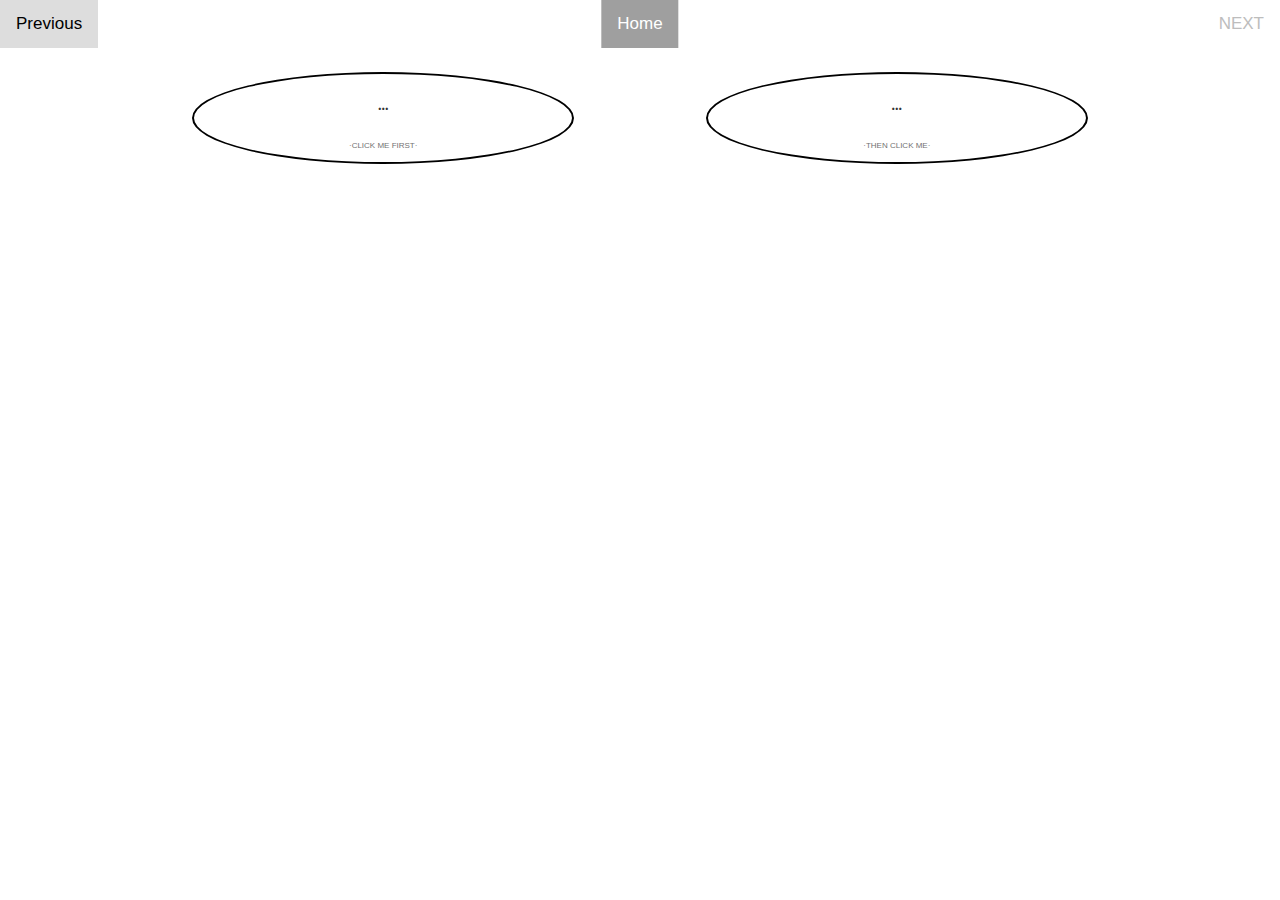
==== page2.html @ 729ce38e "Add files via upload" ====
<!DOCTYPE html>
<html lang="en">
<head>
    <meta charset="UTF-8">
    <meta name="viewport" content="width=device-width, initial-scale=1.0">
    <title>Document</title>
    <link rel="stylesheet" href="CSS/style2.css"> 

</head>

<!-- <style>
body {
    background-color: #ffffff;
}
body {
    margin: 0;
    font-family: Arial, Helvetica, sans-serif;
  }
  
  .topnav {
    position: relative;
    overflow: hidden;
    background-color: #333;
  }
  
  .topnav a {
    float: left;
    color: #f2f2f2;
    text-align: center;
    padding: 14px 16px;
    text-decoration: none;
    font-size: 17px;
  }
  
  .topnav a:hover {
    background-color: #ddd;
    color: black;
  }
  
  .topnav a.active {
    background-color: #04AA6D;
    color: white;
  }
  
  .topnav-centered a {
    float: none;
    position: absolute;
    top: 50%;
    left: 50%;
    transform: translate(-50%, -50%);
  }
  
  .topnav-right {
    float: right;
  }
  

  @media screen and (max-width: 600px) {
    .topnav a, .topnav-right {
      float: none;
      display: block;
    }
    
    .topnav-centered a {
      position: relative;
      top: 0;
      left: 0;
      transform: none;
    }
  } -->


</style>

<body>
       <!-- <div class="home-container">
        <a href="index.html">HOME</a>
        <a href="index.html">NEXT</a>
    </div> -->

    
    <!-- <div class="image-container">
        <img class="overlay-image" src="图片/bian.png" alt="Your Image">
    </div>

    <div class="image-container2">
        <img class="overlay-image2" src="图片/bian2.png" alt="Your Image">
    </div> -->
    

    <div class="topnav">
        <!-- Centered link -->
        <div class="topnav-centered">
          <a href="index.html" class="active">Home</a>
        </div>
        
      
        <a href="page1.html">Previous</a>
        
       
        <div class="topnav-right">
         <a href="page3.html">NEXT</a>
        </div>
        
      </div>



    <div class="video-container">
        <video autoplay loop muted>
            <source src="图片/V1.mp4" type="video/mp4">
        </video>
    </div>

    <div class="dialog-container">
        <div class="dialog-box" id="dialog-box-left">
            <p id="left-dialog">...</p>
            <button class="dialog-button" id="left-button">·CLICK ME FIRST·</button>
        </div>
        <div class="dialog-box" id="dialog-box-right">
            <p id="right-dialog">...</p>
            <button class="dialog-button" id="right-button">·THEN CLICK ME·</button>
        </div>
    </div>



    <script>
        const leftDialog = document.getElementById('left-dialog');
        const rightDialog = document.getElementById('right-dialog');
        const leftButton = document.getElementById('left-button');
        const rightButton = document.getElementById('right-button');
        const dialogBoxLeft = document.getElementById('dialog-box-left');
        const dialogBoxRight = document.getElementById('dialog-box-right');

        const dialogText = [
            'Ah, I want to see the fireworks.',
            'What kind of fireworks?',
            'The fireworks from my childhood.',
            'I feel like the memories are the fireworks of my childhood.',
            'Its been a long time since we‘ve had fireworks.',
            'Me too. Ever since they banned fireworks.',
            'Yeah, its like my childhood ended there, too.',
            'Me too.',
            'For me, there are three stages to a firework.',
            'What does it mean?',
            'Anticipation, joy, and solitude.',
            'Oh yes, I look forward to the early morning fireworks at the end of every year.',
            'Yes, and will be speechless with joy over the fireworks.',
            'Is it lonely because the fireworks went out?',
            'Yes.',
            'That is just like life.',
        ];
        

        let currentIndex = 0;

        leftButton.addEventListener('click', () => {
            if (currentIndex < dialogText.length) {
                leftDialog.textContent = dialogText[currentIndex];
                currentIndex++;
            } else {
                currentIndex = 0;
                leftDialog.textContent = dialogText[currentIndex];
                currentIndex++;
            }
        });

        rightButton.addEventListener('click', () => {
            if (currentIndex < dialogText.length) {
                rightDialog.textContent = dialogText[currentIndex];
                currentIndex++;
            } else {
                currentIndex = 0;
                rightDialog.textContent = dialogText[currentIndex];
                currentIndex++;
            }
        });
    </script>
</body>
</html>
---- CSS/style2.css ----
#left-dialog, #right-dialog {
    font-family:'Times New Roman', Times, serif;
    font-size: 14px; 
    font-weight: bold; 
    color: #333; 
}


.image-container {
    position: relative;
}

.overlay-image {
    position: absolute;
    width:10%;
    left: 30%;
    top: 300px;
    
}

.image-container2 {
    position: relative;
}

.overlay-image2 {
    position: absolute;
    width:10%;
    left: 60%;
    top: 300px;
    
}


.video-container {
    text-align: center;
    margin-top: 300px;

}

video {
    max-width: 30%;
    max-height: 30%;
}

.dialog-container {
    display: flex;
    justify-content: space-between;
    align-items: center;
    width: 70%;
    margin-top: -430px;
    margin-left: 15%;
}

.dialog-box {
    display: flex;
    flex-direction: column;
    align-items: center;
    width: 40%;
    padding: 10px;
    background-color: #ffffff;
    border: 2px solid #000000;
    border-radius: 80%;
    
}

.dialog-button {
    font-size: 8px;
    flex-direction: column;
    align-items: center;
    display: block;
    margin-top: 10px;
    background-color: #ffffff;
    color: #727272;
    border: none;
    padding: 2.5px 5px;
    cursor: pointer;
    
}



body {
    margin: 0;
    font-family: Arial, Helvetica, sans-serif;
  }
  
  .topnav {
    position: relative;
    overflow: hidden;
    background-color: #ffffff;
  }
  
  .topnav a {
    float: left;
    color: #bdbdbd;
    text-align: center;
    padding: 14px 16px;
    text-decoration: none;
    font-size: 17px;
  }
  
  .topnav a:hover {
    background-color: #ddd;
    color: black;
  }
  
  .topnav a.active {
    background-color:rgb(159, 159, 159);
    color: white;
  }
  
  .topnav-centered a {
    float: none;
    position: absolute;
    top: 50%;
    left: 50%;
    transform: translate(-50%, -50%);
  }
  
  .topnav-right {
    float: right;
  }
  
  /* Responsive navigation menu (for mobile devices) */
  @media screen and (max-width: 600px) {
    .topnav a, .topnav-right {
      float: none;
      display: block;
    }
    
    .topnav-centered a {
      position: relative;
      top: 0;
      left: 0;
      transform: none;
    }
  }
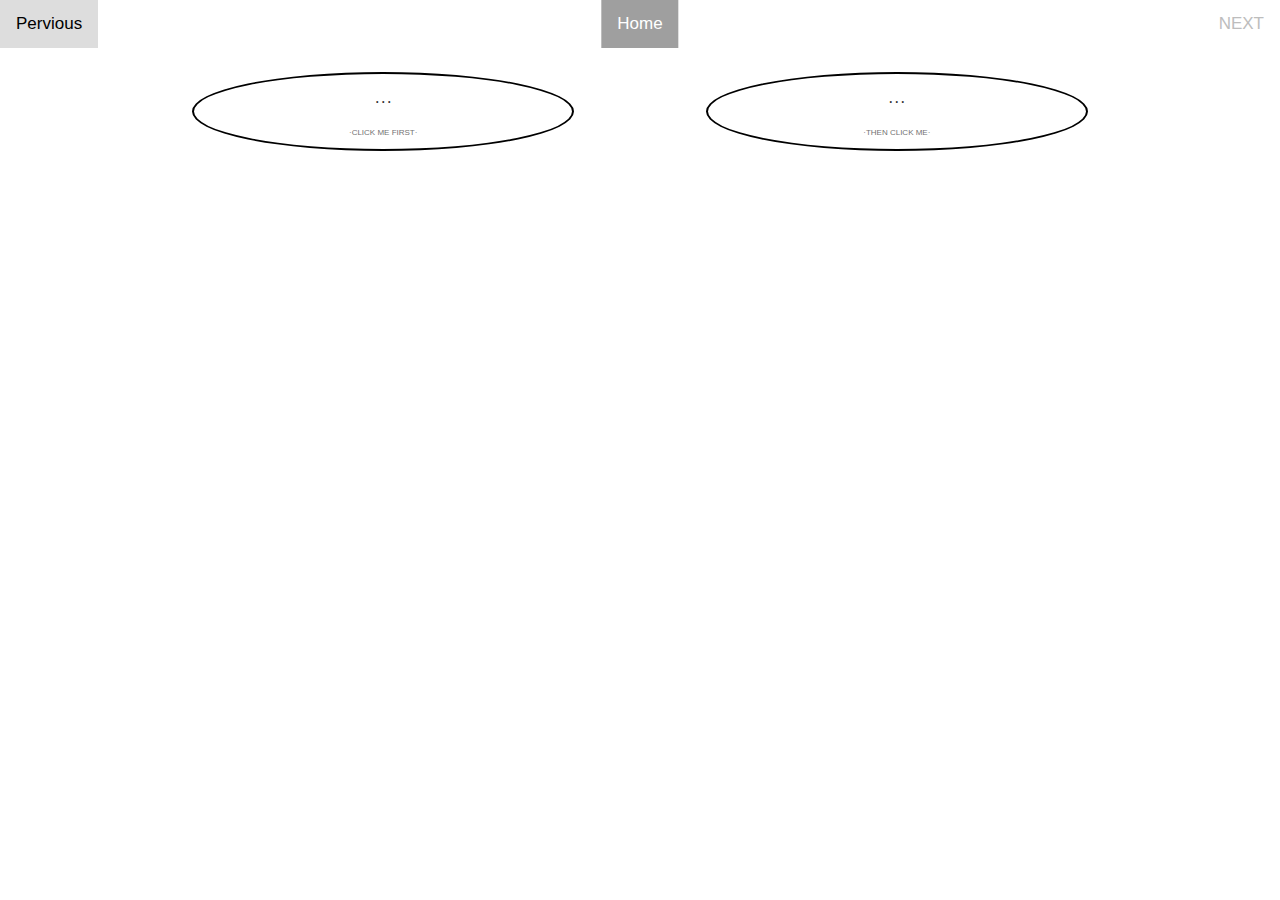
==== commit 86683a9c: "Add files via upload" ====
--- a/page2.html
+++ b/page2.html
@@ -94,8 +94,8 @@
           <a href="index.html" class="active">Home</a>
         </div>
         
-      
-        <a href="page1.html">Previous</a>
+    
+        <a href="page1.html">Pervious</a>
         
        
         <div class="topnav-right">
--- a/CSS/style2.css
+++ b/CSS/style2.css
@@ -1,7 +1,7 @@
 
 #left-dialog, #right-dialog {
-    font-family:'Times New Roman', Times, serif;
-    font-size: 14px; 
+  font-family: 'Sometype Mono', monospace;
+    font-size: 10px; 
     font-weight: bold; 
     color: #333; 
 }
